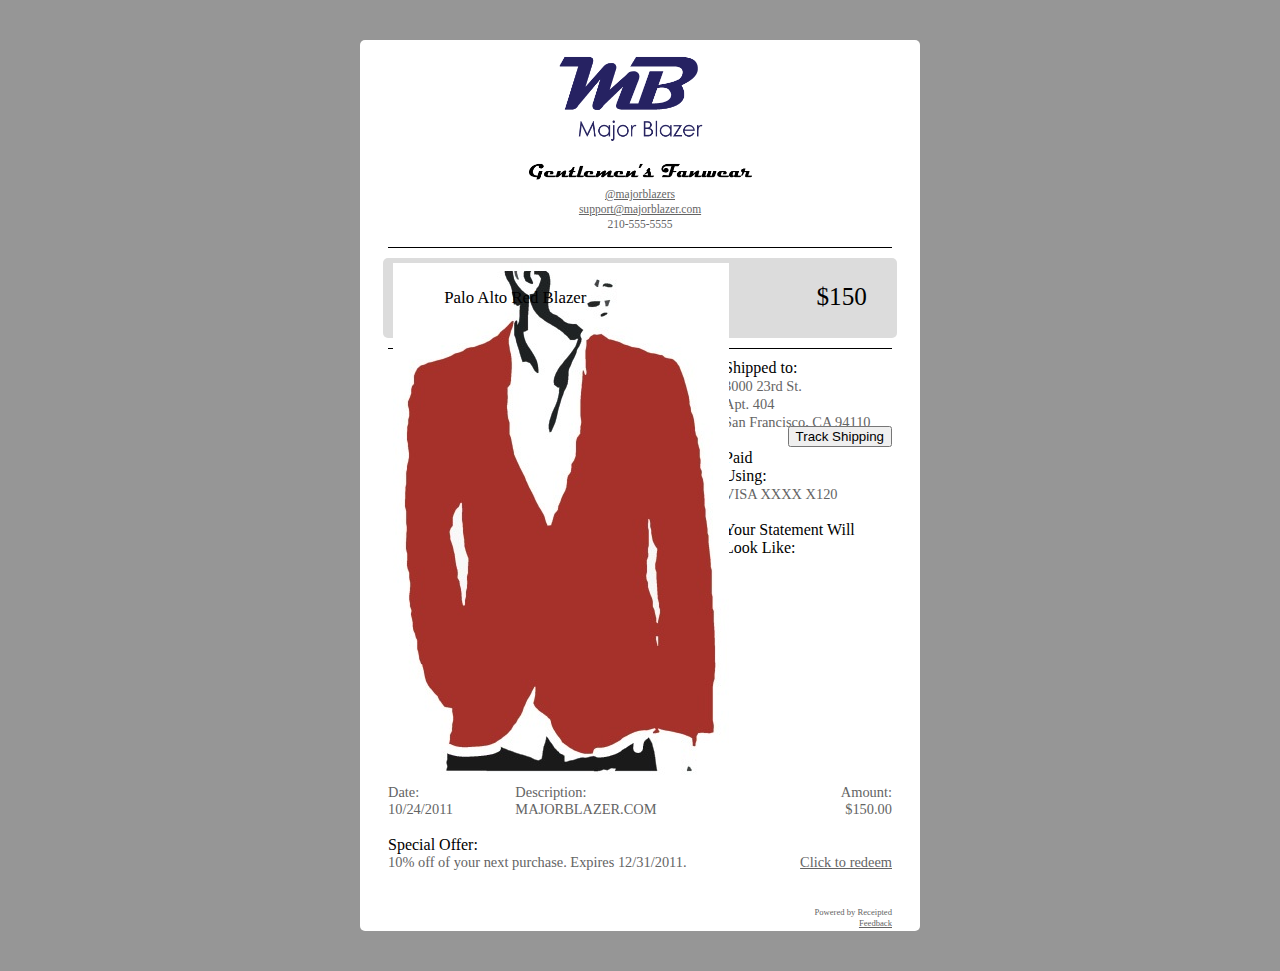
==== test1.html @ bc57ca41 "New Test" ====
<!DOCTYPE html PUBLIC "-//W3C//DTD HTML 4.01//EN"
   "http://www.w3.org/TR/html4/strict.dtd">

<html lang="en">
<head>
	<meta http-equiv="Content-Type" content="text/html; charset=utf-8">
	<title>Receipted 1</title>
	<meta name="generator" content="TextMate http://macromates.com/">
	<meta name="author" content="Beto Juarez III">
	<meta name="description" content="Receipted provides beatifully designed e-mail receipts for merchants and customers for free.">
	<meta name="keywords" content="receipts, html, e-mail, free, API, e-commerce, e-stores">
	<LINK REL=StyleSheet HREF="css/custom-theme/style.css" TYPE="text/css">
	<script type="text/javascript" src="js/jquery-1.6.2.min.js"></script>
	<script type="text/javascript" src="js/jquery-ui-1.8.16.custom.min.js"></script>
	<script type="text/javascript" src="js/jquery.jqtransform.js">	</script>		
</head>
<body>

<div id="container" class="rounded">
	<div id="clientLogo">
		<img class="logo" src="clientLogo.png">
	</div>
	
	<div id="clientContactInfo">
		<h4>
			<a href="http://twitter.com/majorblazers">@majorblazers</a><br>
			<a href="mailto:info@majorblazer.com">support@majorblazer.com</a><br>
			210-555-5555<br>
		</h4>
	</div>
	
	<div id="separater">
	</div>
	
	<div id="itemOnePurchased" class="rounded">
		<div id="itemOnePic">
			<img src="itemPic.jpg" height="100%">
		</div>
		<div id="itemOneDescription">
			Palo Alto Red Blazer
		</div>
		<div id="itemOnePrice">
			$150
		</div>
	</div>
	
	<div id="separater">
	</div>
	
	<div id="shippingInfo">
		Shipped to:<br>
		<h4>
		3000 23rd St.<br>
		Apt. 404<br>
		San Francisco, CA 94110
		<button style="float:right; position:relative; bottom:5px">Track Shipping</button>
		</h4>
	</div>
	
	<br>
	<div id="paymentInfo">
		Paid Using:<br>
		<h4>
		VISA XXXX X120<br>
		</h4>
		<br>
		Your Statement Will Look Like:<br>
		<h4>
		<table width="100%" cellpadding="0px" border="0px" style="border-spacing:0px">
			<tr>
				<td>Date:
				<td>Description:
				<td style="text-align:right">Amount:
			</tr>
			<tr>
				<td>10/24/2011
				<td>MAJORBLAZER.COM
				<td style="text-align:right">$150.00
			</tr>
		</table>
		</h4>
	</div>
	
	<br>
	<div id="specialOffer">
		Special Offer:<br>
		<h4>
			<table width="100%" cellpadding="0px" border="0px" style="border-spacing:0px">
				<tr>
					<td>10% off of your next purchase. Expires 12/31/2011.
					<td style="text-align:right"><a href="http://majorblazer.com/specialoffer">Click to redeem</a>
				</tr>
			</table>
		</h4>
	</div>
	
	<div id="poweredBy">
		<h4>
			Powered by Receipted<br>
			<a href="mailto:betoiii@gmail.com">Feedback</a>
		</h4>
	</div>
	
	
</div>

</body>
</html>
---- css/custom-theme/style.css ----
/*
 *
 *Beto's Code
 *
 */

body
{
	background-color:rgb(150,150,150);
	
}

h4
{
	display:inline;
	font-weight:normal;
	color:rgb(100,100,100);
	font-family:"Century Gothic";
	font-size:90%;
}

a:link
{
	color:rgb(100,100,100);
	text-decoration: underline; 
}

a:active
{
	color:rgb(100,100,100);
	text-decoration: none; 
}

a:visited
{
	color:rgb(100,100,100);
	text-decoration: none; 
}

a:hover
{
	color:rgb(100,100,100);
	text-decoration: none; 
}

#container
{
	background-color:white;
	margin:40px auto;
	height:100%;
	padding:5px 0px;
	width:35em;	
}

.rounded
{
	position: relative;
}

html>body .rounded
{
	-webkit-border-radius: 5px;    /* for Safari */
	-moz-border-radius: 5px;       /* for Firefox */
}

.logo
{
	width:100%;
}

#clientLogo
{
	margin-top:50x;
	width:40%;
	margin-left:auto;
	margin-right:auto;
}

#clientContactInfo
{
	width:90%;
	margin-left:auto;
	margin-right:auto;
	margin-bottom:15px;
	font-size:80%;
	text-align:center;
}
#separater
{
	border-bottom: 1px solid black;
	width:90%;
	margin-left:auto;
	margin-right:auto;
	margin-top:10px;
	margin-bottom:10px;
}

#itemOnePurchased
{
	background-color:rgb(220,220,220);
	width:90%;
	height:70px;
	margin-left:auto;
	margin-right:auto;
	padding:5px;
	font-size:105%;
}

#itemOnePic
{
	float:left;
	position:relative;
	left:5px;
}

#itemOneDescription
{
	float:left;
	font-family:"Century Gothic";
	margin-left:15px;
	position:absolute;
	top:38%;
	left:9%;
}

#itemOnePrice
{
	float:right;
	font-family:"Century Gothic";
	font-size:150%;
	position:relative;
	top:28%;
	right:5%;
}

#shippingInfo
{
	width:90%;
	font-family:"Century Gothic";
	margin-left:auto;
	margin-right:auto;
}

#paymentInfo
{
	width:90%;
	font-family:"Century Gothic";
	margin-left:auto;
	margin-right:auto;
}

#specialOffer
{
	width:90%;
	font-family:"Century Gothic";
	margin-left:auto;
	margin-right:auto;
}

#suggestedProducts
{
	width:90%;
	font-family:"Century Gothic";
	margin-left:auto;
	margin-right:auto;
}

/*image scroller code by jquery tools*/

/*
	root element for the scrollable.
	when scrolling occurs this element stays still.
*/
.scrollable {

	/* required settings */
	position:relative;
	overflow:hidden;
	width: 89%;
	height:90px;
}

/*
	root element for scrollable items. Must be absolutely positioned
	and it should have a extremely large width to accommodate scrollable items.
	it's enough that you set width and height for the root element and
	not for this element.
*/

.scrollable .items {
	/* this cannot be too large */
	width:20000em;
	position:absolute;
}

/*
	a single item. must be floated in horizontal scrolling.
	typically, this element is the one that *you* will style
	the most.
*/
.items div {
	float:left;
}

/* this makes it possible to add next button beside scrollable */
.scrollable {
	float:left;	
}

/* prev, next, prevPage and nextPage buttons */
a.browse {
	background:url(hori_large.png) no-repeat;
	display:block;
	width:20px;
	height:20px;
	float:left;
	margin:27px 10px;
	cursor:pointer;
	font-size:1px;
}

/* right */
a.right 				{ background-position: 0px -20px; clear:right; margin-right: 0px;}
a.right:hover 		{ background-position:-20px -20px; }
a.right:active 	{ background-position:-40px -20px; } 


/* left */
a.left				{ margin-left: 0px; } 
a.left:hover  		{ background-position:-20px 0; }
a.left:active  	{ background-position:-40px 0; }


/* disabled navigational button */
a.disabled {
	visibility:hidden !important;		
} 	

/*end image scroller code*/

#poweredBy
{
	margin-top:30px;
	width:90%;
	font-size:60%;
	text-align:right;
	margin-left:auto;
	margin-right:auto;
	position:relative;
	top:.5em;
	margin-bottom:3px;
}

/*
 * EndBeto's Code
 */
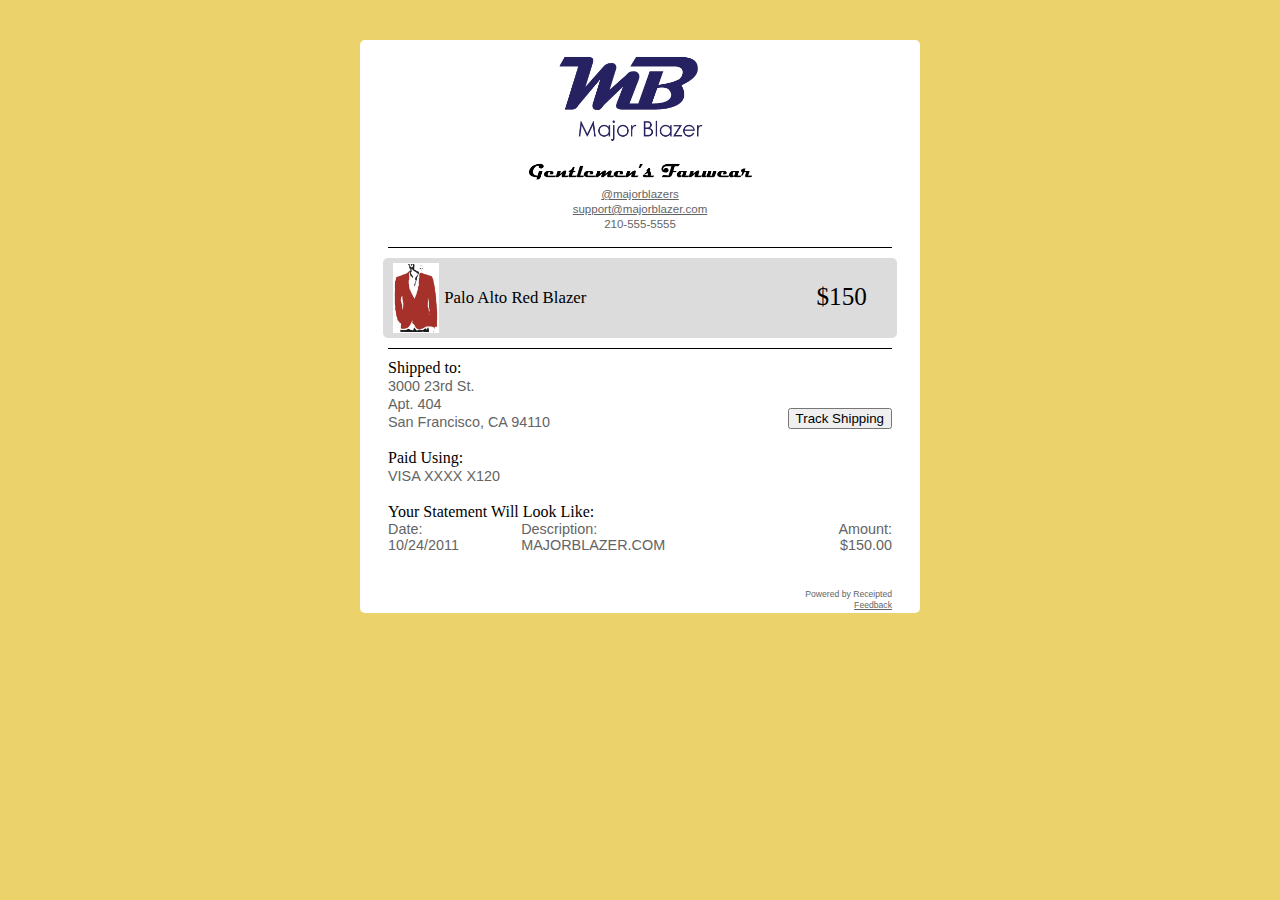
==== commit def6f0bc: "Updates" ====
--- a/test1.html
+++ b/test1.html
@@ -81,19 +81,6 @@
 		</h4>
 	</div>
 	
-	<br>
-	<div id="specialOffer">
-		Special Offer:<br>
-		<h4>
-			<table width="100%" cellpadding="0px" border="0px" style="border-spacing:0px">
-				<tr>
-					<td>10% off of your next purchase. Expires 12/31/2011.
-					<td style="text-align:right"><a href="http://majorblazer.com/specialoffer">Click to redeem</a>
-				</tr>
-			</table>
-		</h4>
-	</div>
-	
 	<div id="poweredBy">
 		<h4>
 			Powered by Receipted<br>
--- a/css/custom-theme/style.css
+++ b/css/custom-theme/style.css
@@ -6,8 +6,7 @@
 
 body
 {
-	background-color:rgb(150,150,150);
-	
+	background-color:rgb(236,210,107);
 }
 
 h4
@@ -15,10 +14,19 @@
 	display:inline;
 	font-weight:normal;
 	color:rgb(100,100,100);
-	font-family:"Century Gothic";
+	font-family:"Century Gothic",Helvetica,Verdana;
 	font-size:90%;
 }
 
+h2
+{
+	display:inline;
+	font-weight:normal;
+	color:rgb(100,100,100);
+	font-family:"Century Gothic",Helvetica,Verdana;
+	font-size:100%;
+}
+
 a:link
 {
 	color:rgb(100,100,100);
@@ -41,6 +49,25 @@
 {
 	color:rgb(100,100,100);
 	text-decoration: none; 
+}
+
+#homeLogo
+{
+	margin-left:auto;
+	margin-right:auto;
+	width:262px;
+	position:relative;
+	top:3em;
+}
+
+#homePitch
+{
+	width:600px;
+	margin-left:auto;
+	margin-right:auto;
+	position:relative;
+	top: 3em;
+	color:rgb(72,48,0);
 }
 
 #container
@@ -111,6 +138,7 @@
 	float:left;
 	position:relative;
 	left:5px;
+	height:100%;
 }
 
 #itemOneDescription
@@ -165,6 +193,17 @@
 	margin-right:auto;
 }
 
+#suggestedProductsVert
+{
+	font-family:"Century Gothic";
+	float:right;
+	position:relative;
+	bottom:420px;
+	right:13.2em;
+	background-color:rgb(220,220,220);
+	padding:2px;
+}
+
 /*image scroller code by jquery tools*/
 
 /*
@@ -178,6 +217,15 @@
 	overflow:hidden;
 	width: 89%;
 	height:90px;
+}
+
+.scrollableVert {
+
+	/* required settings */
+	position:relative;
+	overflow:hidden;
+	width: 138px;
+	height:276px;
 }
 
 /*
@@ -191,6 +239,14 @@
 	/* this cannot be too large */
 	width:20000em;
 	position:absolute;
+	height:90px;
+}
+
+.scrollable .itemsVert {
+	/* this cannot be too large */
+	width:10000em;
+	position:absolute;
+	height:20000em;
 }
 
 /*
@@ -202,7 +258,7 @@
 	float:left;
 }
 
-/* this makes it possible to add next button beside scrollable */
+/* this makes it possible to add next button beside  */
 .scrollable {
 	float:left;	
 }
@@ -219,6 +275,7 @@
 	font-size:1px;
 }
 
+
 /* right */
 a.right 				{ background-position: 0px -20px; clear:right; margin-right: 0px;}
 a.right:hover 		{ background-position:-20px -20px; }
@@ -230,6 +287,21 @@
 a.left:hover  		{ background-position:-20px 0; }
 a.left:active  	{ background-position:-40px 0; }
 
+/* up and down */
+a.up, a.down		{ 
+	background:url(vert_large.png) no-repeat; 
+	float: none;
+	margin: 10px auto;
+}
+
+/* up */
+a.up:hover  		{ background-position:-20px 0; }
+a.up:active  		{ background-position:-40px 0; }
+
+/* down */
+a.down 				{ background-position: 0 -20px; }
+a.down:hover  		{ background-position:-20px -20px; }
+a.down:active  	{ background-position:-40px -20px; }
 
 /* disabled navigational button */
 a.disabled {
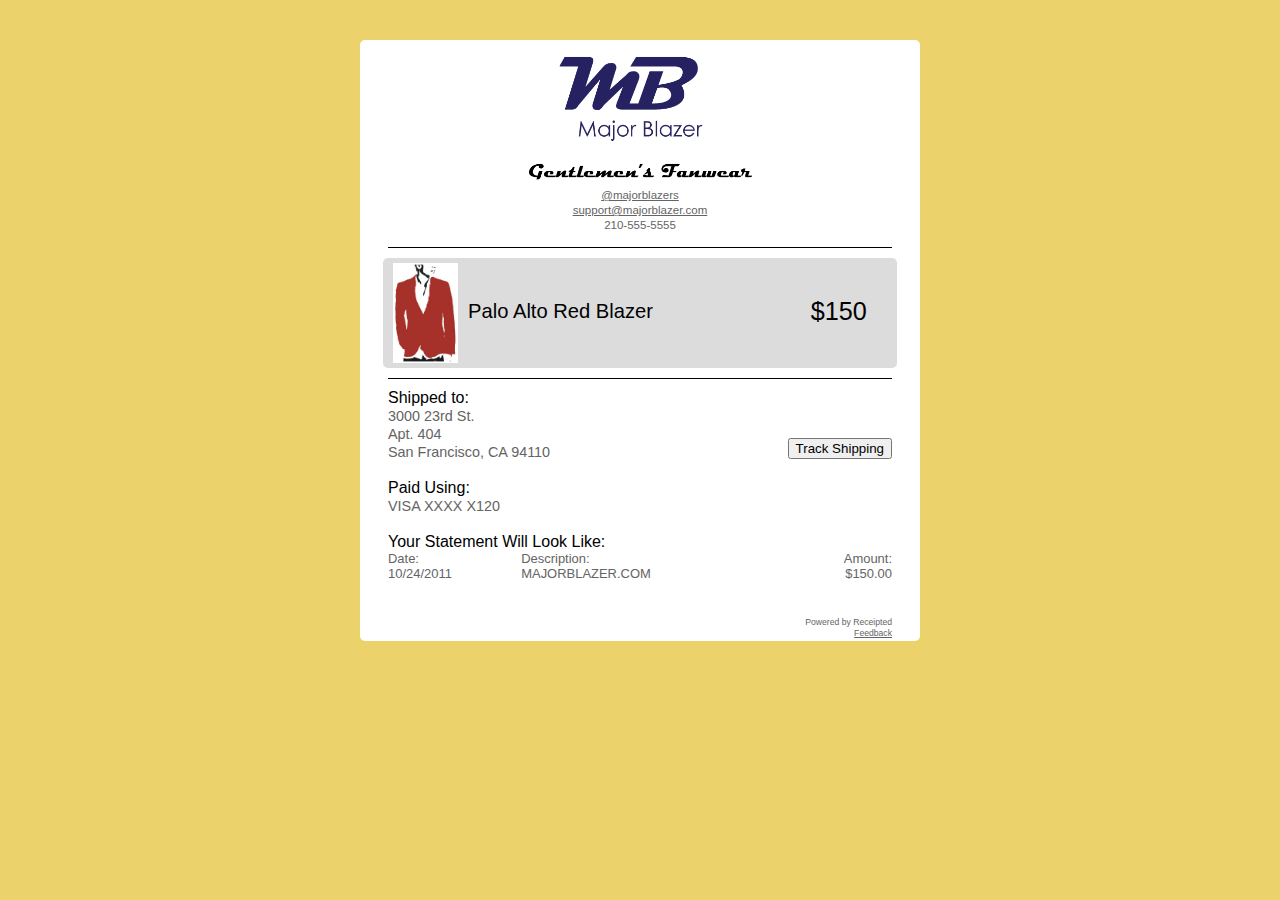
==== commit dde638be: "Betabrand Test" ====
--- a/test1.html
+++ b/test1.html
@@ -12,7 +12,21 @@
 	<LINK REL=StyleSheet HREF="css/custom-theme/style.css" TYPE="text/css">
 	<script type="text/javascript" src="js/jquery-1.6.2.min.js"></script>
 	<script type="text/javascript" src="js/jquery-ui-1.8.16.custom.min.js"></script>
-	<script type="text/javascript" src="js/jquery.jqtransform.js">	</script>		
+	<script type="text/javascript" src="js/jquery.jqtransform.js">	</script>
+<!-- Google Analytics -->
+	<script type="text/javascript">
+
+	  var _gaq = _gaq || [];
+	  _gaq.push(['_setAccount', 'UA-28258970-1']);
+	  _gaq.push(['_trackPageview']);
+
+	  (function() {
+	    var ga = document.createElement('script'); ga.type = 'text/javascript'; ga.async = true;
+	    ga.src = ('https:' == document.location.protocol ? 'https://ssl' : 'http://www') + '.google-analytics.com/ga.js';
+	    var s = document.getElementsByTagName('script')[0]; s.parentNode.insertBefore(ga, s);
+	  })();
+
+	</script>
 </head>
 <body>
 
--- a/css/custom-theme/style.css
+++ b/css/custom-theme/style.css
@@ -7,6 +7,7 @@
 body
 {
 	background-color:rgb(236,210,107);
+	font-family:"Century Gothic",Helvetica,Verdana;
 }
 
 h4
@@ -18,6 +19,15 @@
 	font-size:90%;
 }
 
+/*same as h4*/
+table
+{
+	font-weight:normal;
+	color:rgb(100,100,100);
+	font-family:"Century Gothic",Helvetica,Verdana;
+	font-size:90%;	
+}
+
 h2
 {
 	display:inline;
@@ -27,6 +37,7 @@
 	font-size:100%;
 }
 
+
 a:link
 {
 	color:rgb(100,100,100);
@@ -41,7 +52,7 @@
 
 a:visited
 {
-	color:rgb(100,100,100);
+	color:rgb(200,100,100);
 	text-decoration: none; 
 }
 
@@ -126,7 +137,7 @@
 {
 	background-color:rgb(220,220,220);
 	width:90%;
-	height:70px;
+	height:100px;
 	margin-left:auto;
 	margin-right:auto;
 	padding:5px;
@@ -144,27 +155,24 @@
 #itemOneDescription
 {
 	float:left;
-	font-family:"Century Gothic";
+	font-size:120%;
 	margin-left:15px;
-	position:absolute;
-	top:38%;
-	left:9%;
+	position:relative;
+	top:37%;
 }
 
 #itemOnePrice
 {
 	float:right;
-	font-family:"Century Gothic";
 	font-size:150%;
 	position:relative;
-	top:28%;
+	top:34%;
 	right:5%;
 }
 
 #shippingInfo
 {
 	width:90%;
-	font-family:"Century Gothic";
 	margin-left:auto;
 	margin-right:auto;
 }
@@ -172,7 +180,6 @@
 #paymentInfo
 {
 	width:90%;
-	font-family:"Century Gothic";
 	margin-left:auto;
 	margin-right:auto;
 }
@@ -180,7 +187,6 @@
 #specialOffer
 {
 	width:90%;
-	font-family:"Century Gothic";
 	margin-left:auto;
 	margin-right:auto;
 }
@@ -188,14 +194,12 @@
 #suggestedProducts
 {
 	width:90%;
-	font-family:"Century Gothic";
 	margin-left:auto;
 	margin-right:auto;
 }
 
 #suggestedProductsVert
 {
-	font-family:"Century Gothic";
 	float:right;
 	position:relative;
 	bottom:420px;
@@ -204,6 +208,11 @@
 	padding:2px;
 }
 
+
+/*
+ * EndBeto's Code
+ */
+
 /*image scroller code by jquery tools*/
 
 /*
@@ -216,7 +225,7 @@
 	position:relative;
 	overflow:hidden;
 	width: 89%;
-	height:90px;
+	height:140px;
 }
 
 .scrollableVert {
@@ -239,7 +248,7 @@
 	/* this cannot be too large */
 	width:20000em;
 	position:absolute;
-	height:90px;
+	height:inherit;
 }
 
 .scrollable .itemsVert {
@@ -270,21 +279,21 @@
 	width:20px;
 	height:20px;
 	float:left;
-	margin:27px 10px;
+	margin:10% 5px 10% 5px;
 	cursor:pointer;
 	font-size:1px;
 }
 
 
 /* right */
-a.right 				{ background-position: 0px -20px; clear:right; margin-right: 0px;}
-a.right:hover 		{ background-position:-20px -20px; }
+a.right 		{ background-position: 0px -20px; clear:right; margin-right: 0px;}
+a.right:hover 	{ background-position:-20px -20px; }
 a.right:active 	{ background-position:-40px -20px; } 
 
 
 /* left */
-a.left				{ margin-left: 0px; } 
-a.left:hover  		{ background-position:-20px 0; }
+/*a.left			{ margin-left: 0px; } */
+a.left:hover  	{ background-position:-20px 0; }
 a.left:active  	{ background-position:-40px 0; }
 
 /* up and down */
@@ -295,12 +304,12 @@
 }
 
 /* up */
-a.up:hover  		{ background-position:-20px 0; }
-a.up:active  		{ background-position:-40px 0; }
+a.up:hover  	{ background-position:-20px 0; }
+a.up:active  	{ background-position:-40px 0; }
 
 /* down */
-a.down 				{ background-position: 0 -20px; }
-a.down:hover  		{ background-position:-20px -20px; }
+a.down 			{ background-position: 0 -20px; }
+a.down:hover  	{ background-position:-20px -20px; }
 a.down:active  	{ background-position:-40px -20px; }
 
 /* disabled navigational button */
@@ -322,7 +331,3 @@
 	top:.5em;
 	margin-bottom:3px;
 }
-
-/*
- * EndBeto's Code
- */
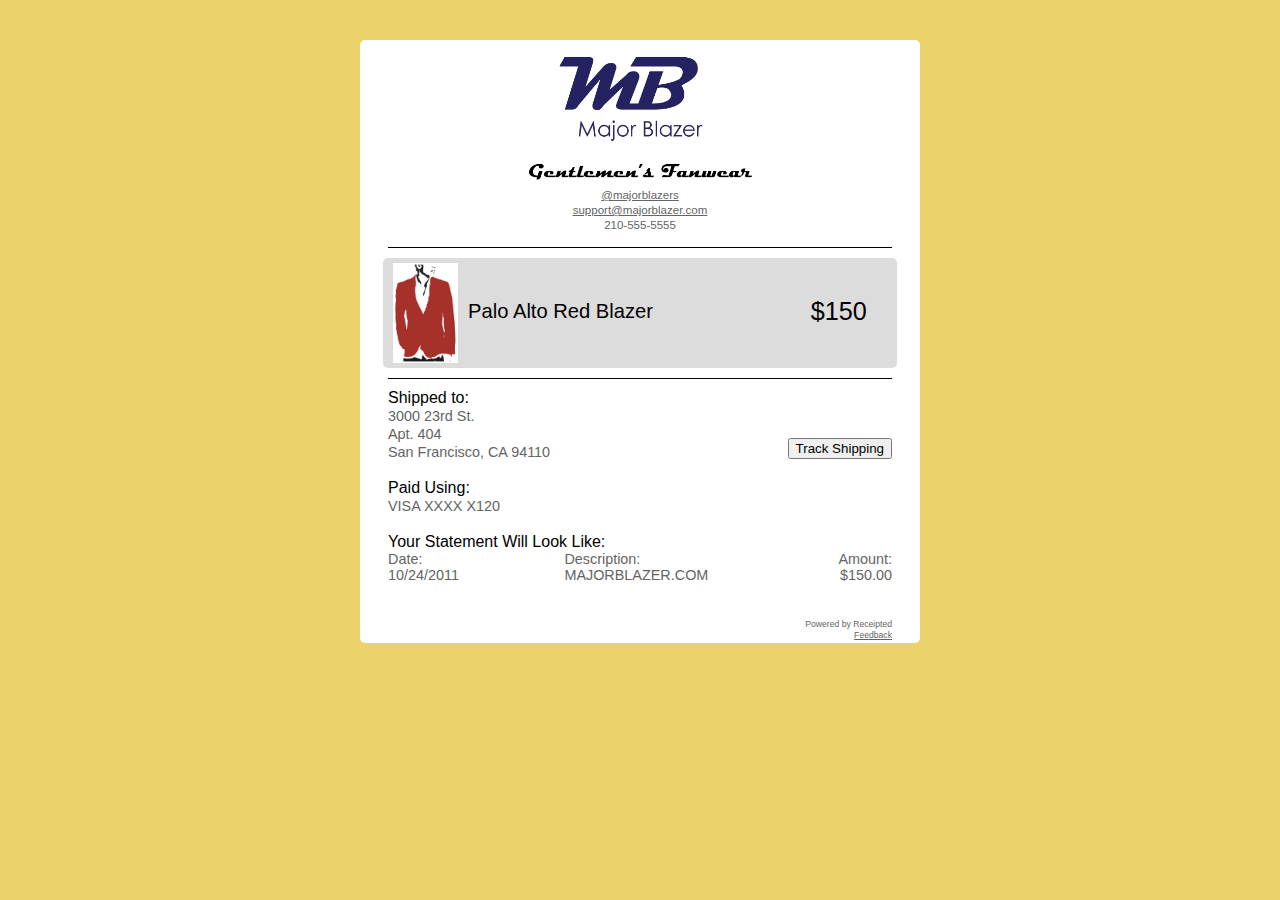
==== commit 67810fa9: "Test 5" ====
--- a/test1.html
+++ b/test1.html
@@ -81,6 +81,7 @@
 		Your Statement Will Look Like:<br>
 		<h4>
 		<table width="100%" cellpadding="0px" border="0px" style="border-spacing:0px">
+			<col style="width:35%">
 			<tr>
 				<td>Date:
 				<td>Description:
--- a/css/custom-theme/style.css
+++ b/css/custom-theme/style.css
@@ -25,7 +25,6 @@
 	font-weight:normal;
 	color:rgb(100,100,100);
 	font-family:"Century Gothic",Helvetica,Verdana;
-	font-size:90%;	
 }
 
 h2
@@ -225,7 +224,7 @@
 	position:relative;
 	overflow:hidden;
 	width: 89%;
-	height:140px;
+	height:145px;
 }
 
 .scrollableVert {
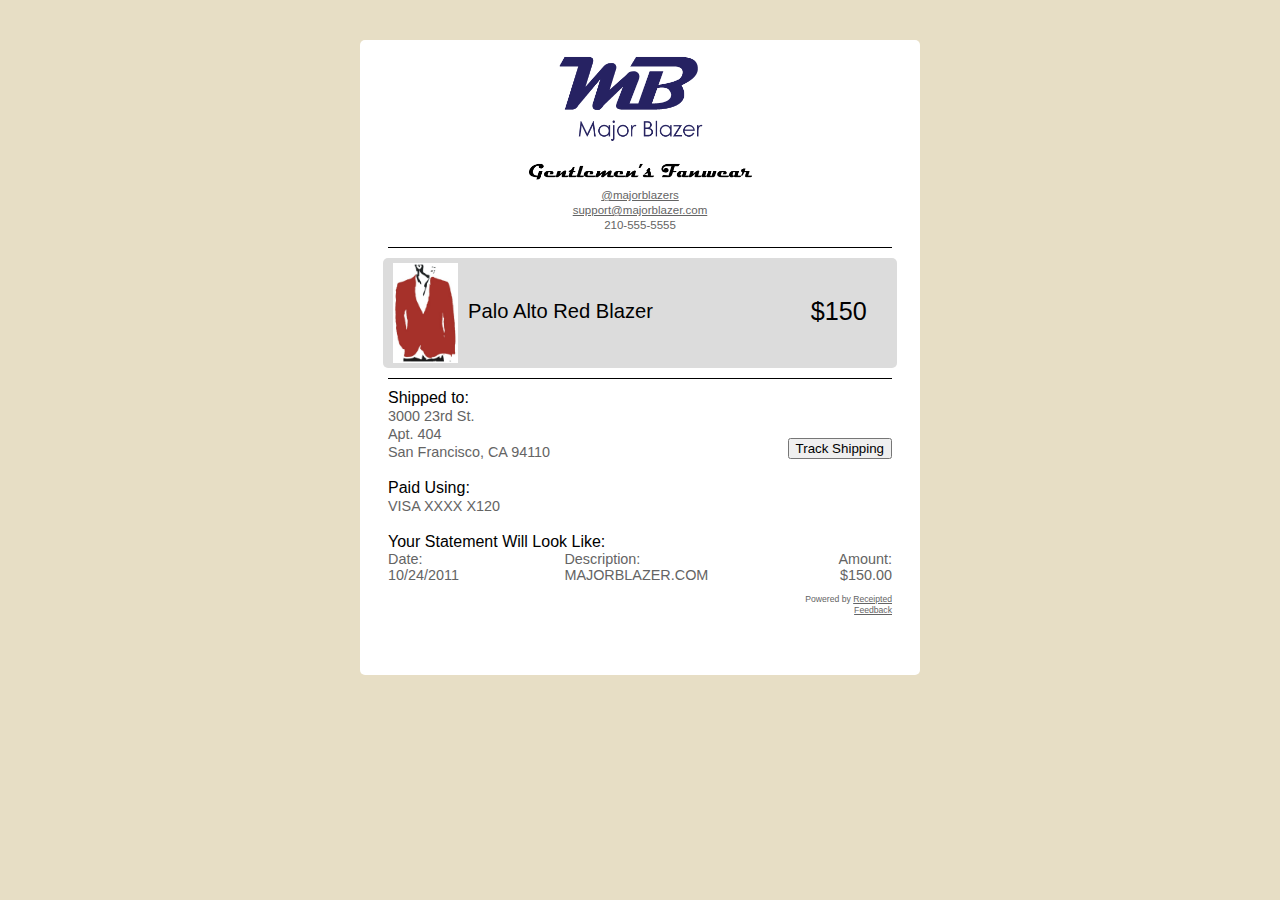
==== commit 790faaa0: "Levis and Updates" ====
--- a/test1.html
+++ b/test1.html
@@ -98,7 +98,7 @@
 	
 	<div id="poweredBy">
 		<h4>
-			Powered by Receipted<br>
+			Powered by  <a href="http://rcptd.com">Receipted</a><br>
 			<a href="mailto:betoiii@gmail.com">Feedback</a>
 		</h4>
 	</div>
--- a/css/custom-theme/style.css
+++ b/css/custom-theme/style.css
@@ -6,8 +6,27 @@
 
 body
 {
-	background-color:rgb(236,210,107);
+	background-color:rgb(231,222,197);
 	font-family:"Century Gothic",Helvetica,Verdana;
+}
+
+.levihome
+{
+	font-family: Arial,Helvetica,Verdana;
+}
+
+}
+#homeBackground
+{
+	background-image: url('Bruins-Bar-Tab-Full.jpg');
+	background-repeat: no-repeat;
+	background-position:left center;
+}
+
+p
+{
+	font-size:75%;
+	color:rgb(30,30,30);
 }
 
 h4
@@ -85,7 +104,7 @@
 	background-color:white;
 	margin:40px auto;
 	height:100%;
-	padding:5px 0px;
+	padding:5px 0px 70px 0px;
 	width:35em;	
 }
 
@@ -200,14 +219,43 @@
 #suggestedProductsVert
 {
 	float:right;
-	position:relative;
-	bottom:420px;
-	right:13.2em;
+	padding:10px 10px;
+	position:absolute;
+	top:0.1em;
+	left:38.9em;
 	background-color:rgb(220,220,220);
-	padding:2px;
-}
-
-
+	height:96.5%;
+	width:12em;
+	font-size:90%;
+}
+
+#didYouKnow
+{
+	padding:5px 5px 1px 5px;
+	margin-bottom:10px;
+	background-color:white;
+}
+
+#twitter
+{
+	padding:5px 5px 1px 5px;
+	background-color:white;
+	margin-bottom:10px;
+}
+	
+#facebook
+{
+	padding:5px 5px 1px 5px;
+	background-color:white;
+	margin-bottom:10px;
+}
+
+#youMayAlsoLike
+{
+	padding:5px 5px 25px 5px;
+	background-color:white;
+	
+}
 /*
  * EndBeto's Code
  */
@@ -232,8 +280,8 @@
 	/* required settings */
 	position:relative;
 	overflow:hidden;
-	width: 138px;
-	height:276px;
+	width: 90%;
+	height:145px;
 }
 
 /*
@@ -250,11 +298,11 @@
 	height:inherit;
 }
 
-.scrollable .itemsVert {
+.scrollableVert .items {
 	/* this cannot be too large */
-	width:10000em;
+	width:20000em;
 	position:absolute;
-	height:20000em;
+	height:inherit;
 }
 
 /*
@@ -320,13 +368,11 @@
 
 #poweredBy
 {
-	margin-top:30px;
 	width:90%;
 	font-size:60%;
 	text-align:right;
 	margin-left:auto;
 	margin-right:auto;
 	position:relative;
-	top:.5em;
-	margin-bottom:3px;
-}
+	top:1em;
+}
